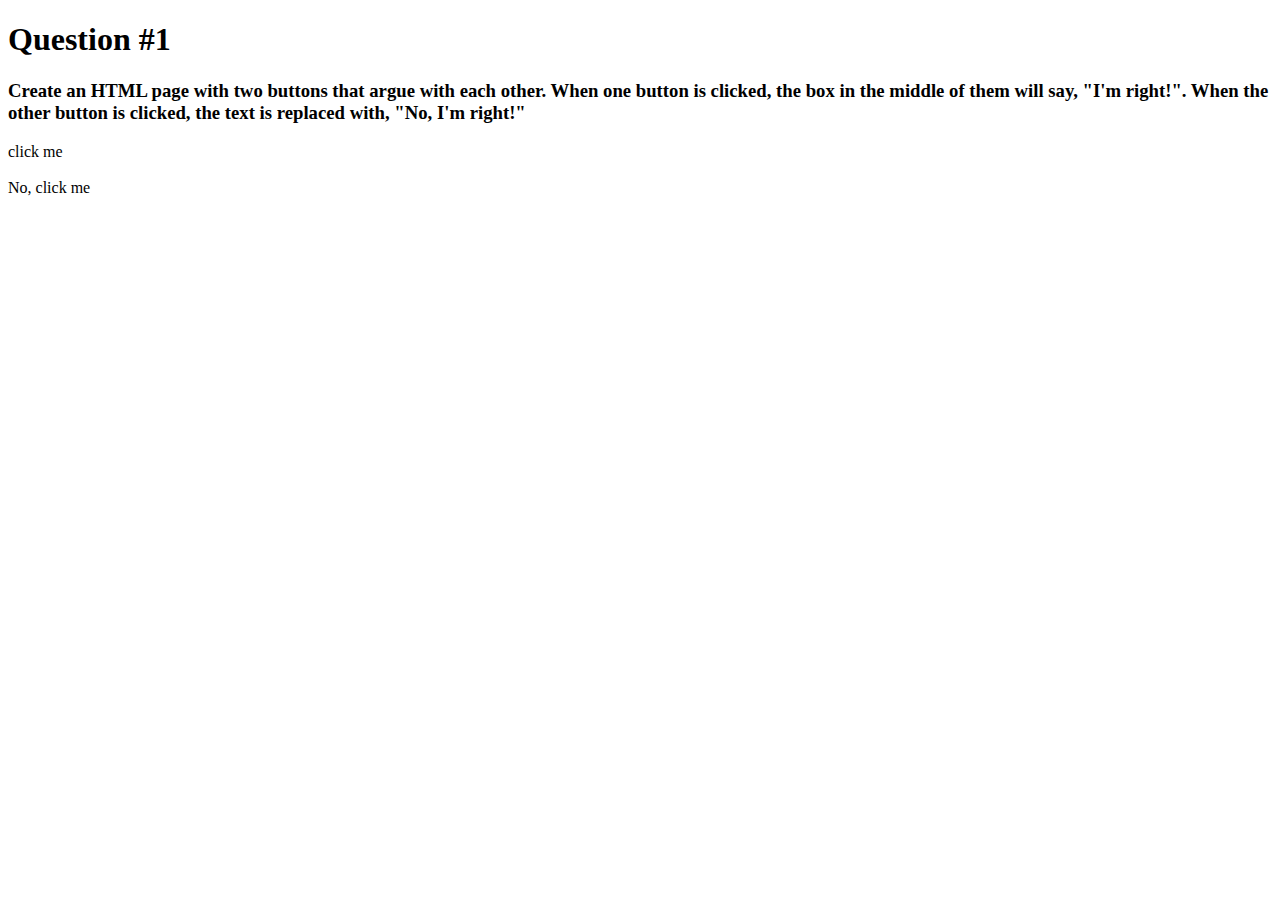
==== index.html @ 97d66ec6 "questionone" ====
<!DOCTYPE html>
<html lang="en">
<head>
	<meta charset="UTF-8">
	<title>DOM-Event-Mini-Challenges</title>
	<link rel="stylesheet" href="style/index.css">
</head>
<body>
	<h1>Question #1</h1>
	<h3>Create an HTML page with two buttons that argue with each other. When one button is clicked, the box in the middle of them will say, "I'm right!". When the other button is clicked, the text is replaced with, "No, I'm right!"</h3>

	<div id="right" ="right">click me</div>
	<br>
	<div id="no">No, click me</div>
	<script src="index.js"></script>
</body>
</html>
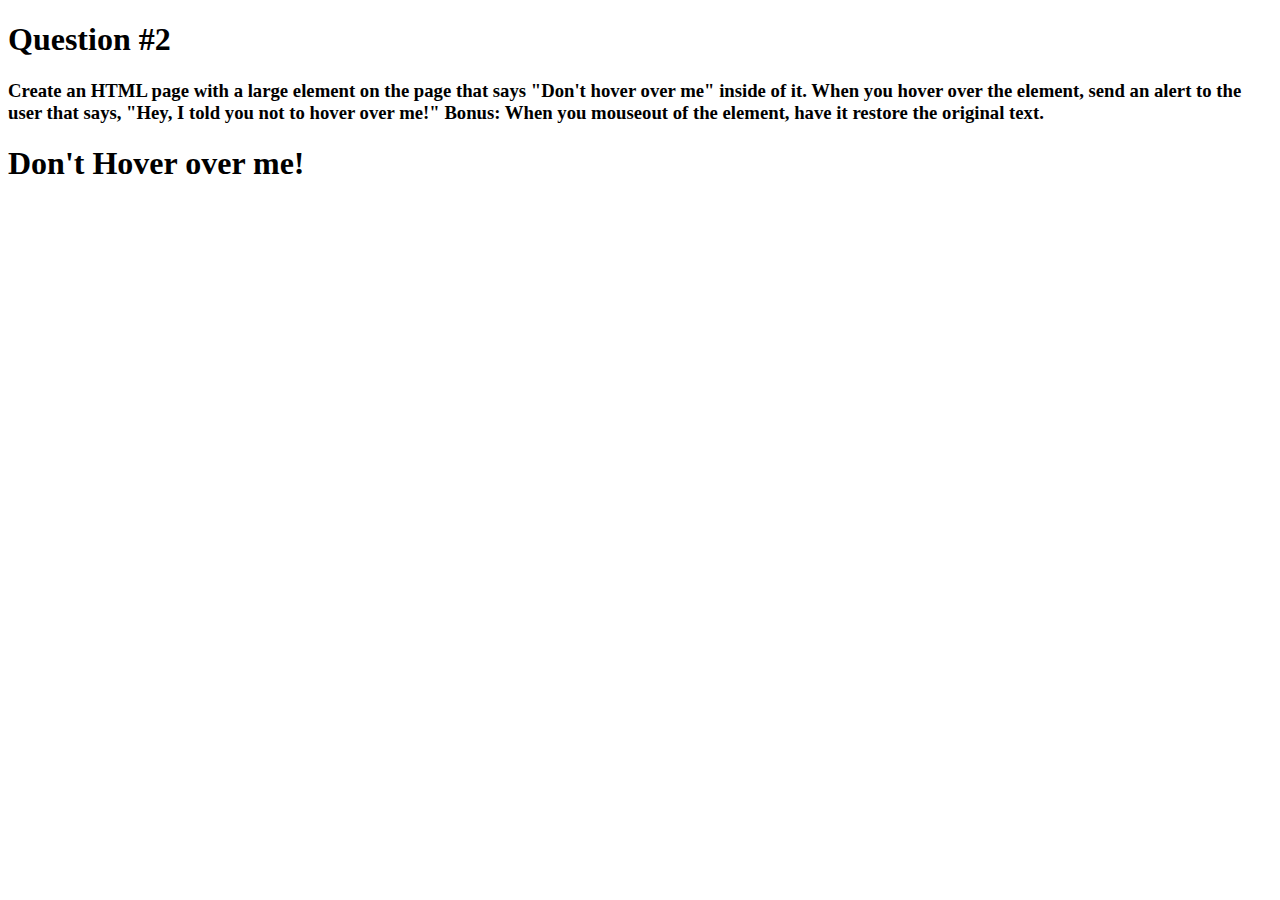
==== commit 764f36d9: "questiontwo" ====
--- a/index.html
+++ b/index.html
@@ -6,12 +6,12 @@
 	<link rel="stylesheet" href="style/index.css">
 </head>
 <body>
-	<h1>Question #1</h1>
-	<h3>Create an HTML page with two buttons that argue with each other. When one button is clicked, the box in the middle of them will say, "I'm right!". When the other button is clicked, the text is replaced with, "No, I'm right!"</h3>
+	<h1>Question #2</h1>
+	<h3>Create an HTML page with a large element on the page that says "Don't hover over me" inside of it. 
+	When you hover over the element, send an alert to the user that says, "Hey, I told you not to hover over me!" Bonus: When you mouseout of the element, have it restore the original text.</h3>
 
-	<div id="right" ="right">click me</div>
-	<br>
-	<div id="no">No, click me</div>
+<h1 id="noHovering">Don't Hover over me!</h1>
+
 	<script src="index.js"></script>
 </body>
 </html>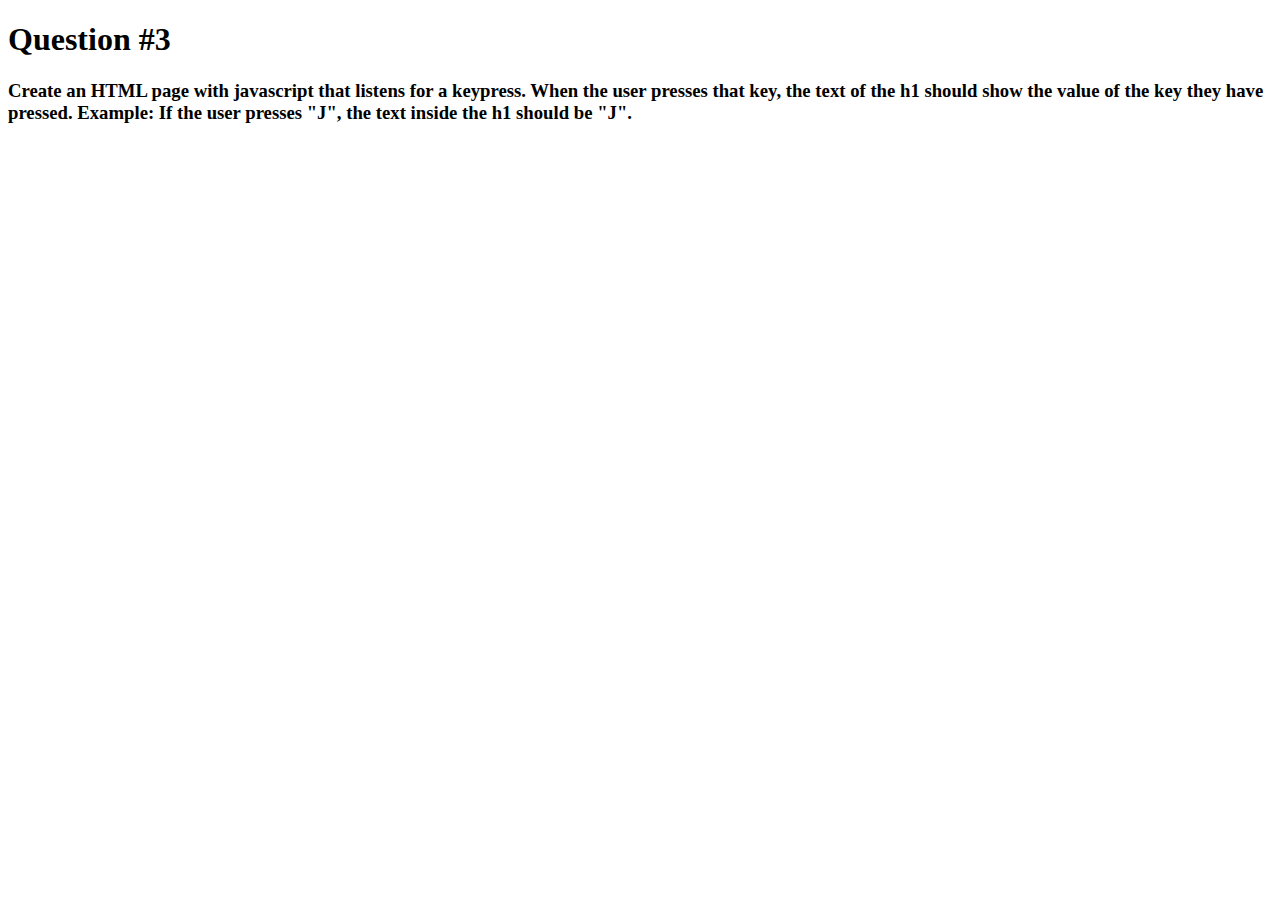
==== commit f82ef2a3: "workinprogress" ====
--- a/index.html
+++ b/index.html
@@ -6,12 +6,13 @@
 	<link rel="stylesheet" href="style/index.css">
 </head>
 <body>
-	<h1>Question #2</h1>
-	<h3>Create an HTML page with a large element on the page that says "Don't hover over me" inside of it. 
-	When you hover over the element, send an alert to the user that says, "Hey, I told you not to hover over me!" Bonus: When you mouseout of the element, have it restore the original text.</h3>
+	<h1>Question #3</h1>
+	<h3>Create an HTML page with javascript that listens for a keypress.
+When the user presses that key, the text of the h1 should show the value of the key they have pressed.
+Example: If the user presses "J", the text inside the h1 should be "J".</h3>
 
-<h1 id="noHovering">Don't Hover over me!</h1>
+<h1 id="letter"></h1>
+	<script src="index.js"></script>
 
-	<script src="index.js"></script>
 </body>
 </html>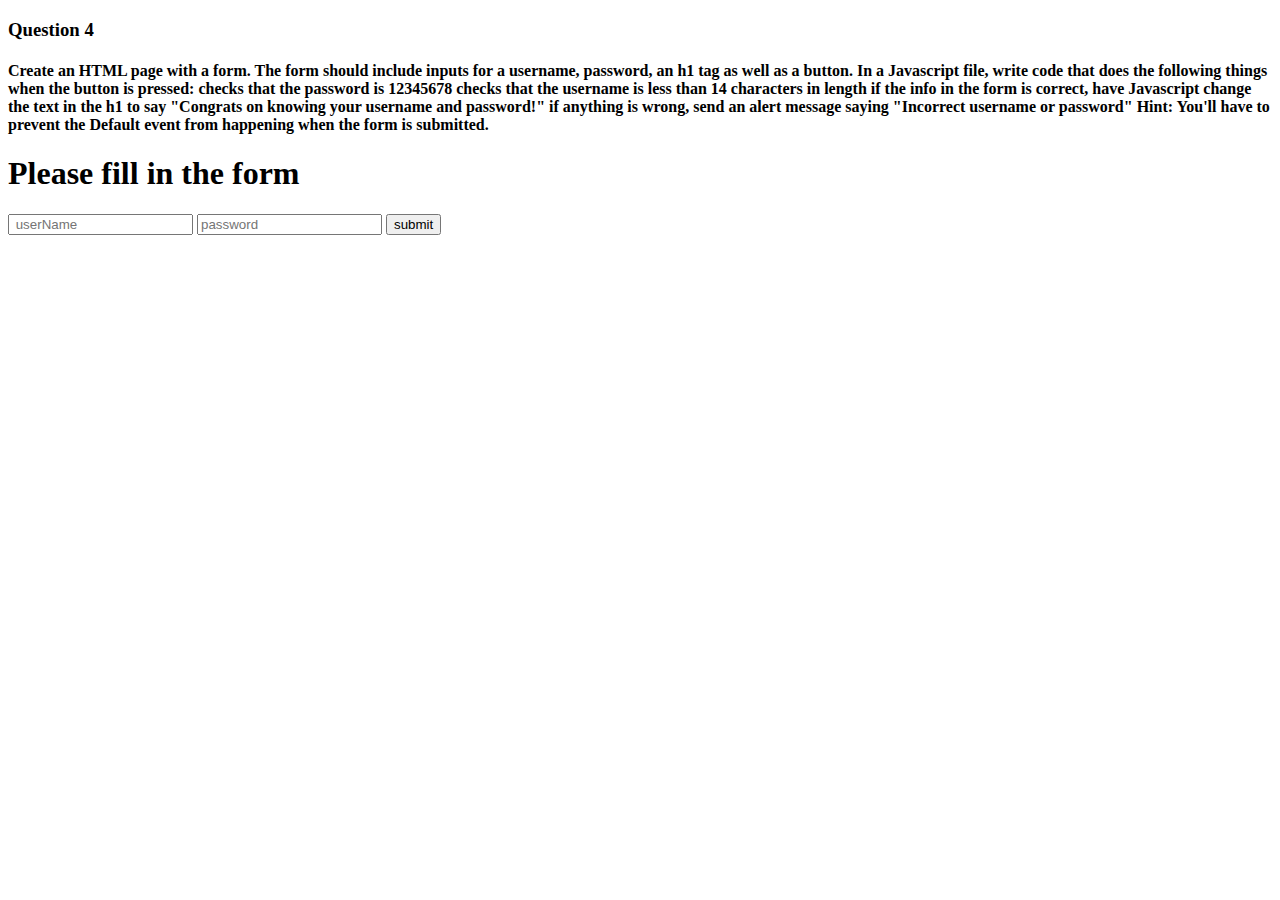
==== commit 897672cc: "questionfour" ====
--- a/index.html
+++ b/index.html
@@ -2,17 +2,33 @@
 <html lang="en">
 <head>
 	<meta charset="UTF-8">
-	<title>DOM-Event-Mini-Challenges</title>
-	<link rel="stylesheet" href="style/index.css">
+	<title>Question #4</title>
 </head>
 <body>
-	<h1>Question #3</h1>
-	<h3>Create an HTML page with javascript that listens for a keypress.
-When the user presses that key, the text of the h1 should show the value of the key they have pressed.
-Example: If the user presses "J", the text inside the h1 should be "J".</h3>
+	<h3>Question 4</h3>
+	<h4>Create an HTML page with a form. 
+		The form should include inputs for a username, 
+		password, an h1 
+		tag as well as a button. In a Javascript file, 
+		write code that does the following things when the button is pressed:
+checks that the password is 12345678
+checks that the username is less than 14 characters in length
+if the info in the form is correct, 
+have Javascript change the text in the 
+h1 to say "Congrats on knowing your username and password!"
+if anything is wrong, send an alert message saying "Incorrect username or password"
+Hint: You'll have to prevent the Default event from happening when the form is submitted.</h4>
 
-<h1 id="letter"></h1>
-	<script src="index.js"></script>
+<form id="form" method="POST" action="#">
+		<h1 id="header">Please fill in the form</h1>
+		<input type="userName" id="userName" name="userName" placeholder=" userName">
+		<input type="password" id="password" name="password" placeholder="password">
+		
+		<input type="submit" value="submit">
+	</form>
 
+
+
+<script src="index.js"></script>
 </body>
 </html>